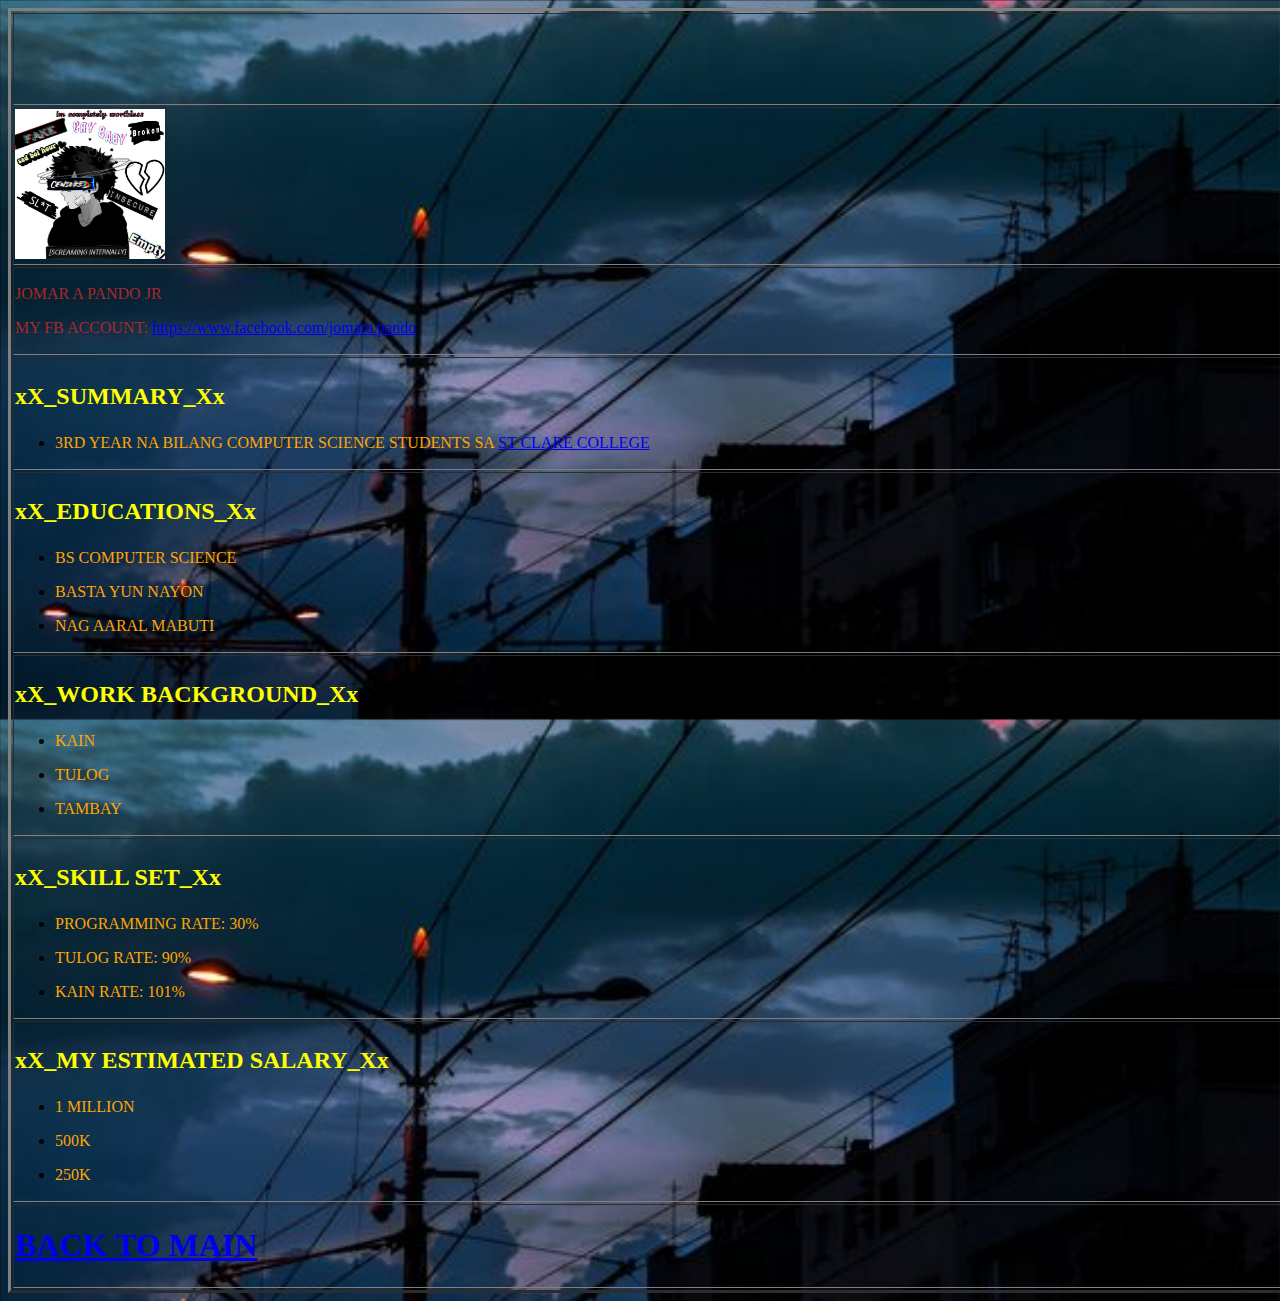
==== hindot.html @ 2f611b48 "Add files via upload" ====
<!DOCTYPE html>
<html>
<head>
<title>resumiii</title>
</head>
<body>
<style>
table{
width:110%
}
table tr{
width:50%
}
</style>
<table border="3">
    <tr>
        <td><h1><center><marquee><a href="POGI.html">PINDUTIN MO TO MAGIGING MAYAMAN KA</marquee></center></h></td>
        </tr>

<tr>
<td><img src="sabo.jpg" width="150" height="150"></img></td>
</tr>
<tr>

<td><h><p style="color:brown;">JOMAR A PANDO JR</p></h>
     
    <h><p style="color:brown;">MY FB ACCOUNT: <a href="https://www.facebook.com/jomara.pando">https://www.facebook.com/jomara.pando</a></h> </td

</tr>
<body background="sheesh.jpg"></body>
<body style="background-size:100%"></body>
<tr>
<td><h2><p style="color:yellow;">xX_SUMMARY_Xx</p></h2>
<ul>
<li><p style="color:orange;">3RD YEAR NA BILANG COMPUTER SCIENCE STUDENTS SA <a href="https://stclarecollege.com/home">ST CLARE COLLEGE</a></p></li>
</ul>
</tr>

<tr>
<td><h2><p style="color:yellow;">xX_EDUCATIONS_Xx</p></h2>
<ul>
<li><p style="color:orange;">BS COMPUTER SCIENCE</p></li>
<li><p style="color:orange;">BASTA YUN NAYON</p></li>
<li><p style="color:orange;">NAG AARAL MABUTI</p></li>

</td>
</ul>
<tr>
    <td><h2><p style="color:yellow;">xX_WORK BACKGROUND_Xx</p></h2>
    <ul>
        <li><p style="color:orange;">KAIN</p></li>
        <li><p style="color:orange;">TULOG</p></li>
        <li><p style="color:orange;">TAMBAY</p></li>
    </td>
    </ul>
    </td>
<tr>
    <td><h2><p style="color:yellow;">xX_SKILL SET_Xx</p></h2>
        <ul>
        <li><p style="color:orange;">PROGRAMMING RATE: 30%</p></li>
        <li><p style="color:orange;">TULOG RATE: 90%</p></li>
        <li><p style="color:orange;">KAIN RATE: 101%</p></li>


        </td>
        </ul>
</tr>
<tr>
    <td><h2><p style="color:yellow;">xX_MY ESTIMATED SALARY_Xx</p></h2>
        <ul>
        <li><p style="color:orange;">1 MILLION</p></li>
        <li><p style="color:orange;">500K</p></li>
        <li><p style="color:orange;">250K</p></li>

            
        </ul>
    </tr>
    <tr>
        <td><h1><a href="index.html">BACK TO MAIN</a><h></h></td>
    </tr>

<body>
<html>
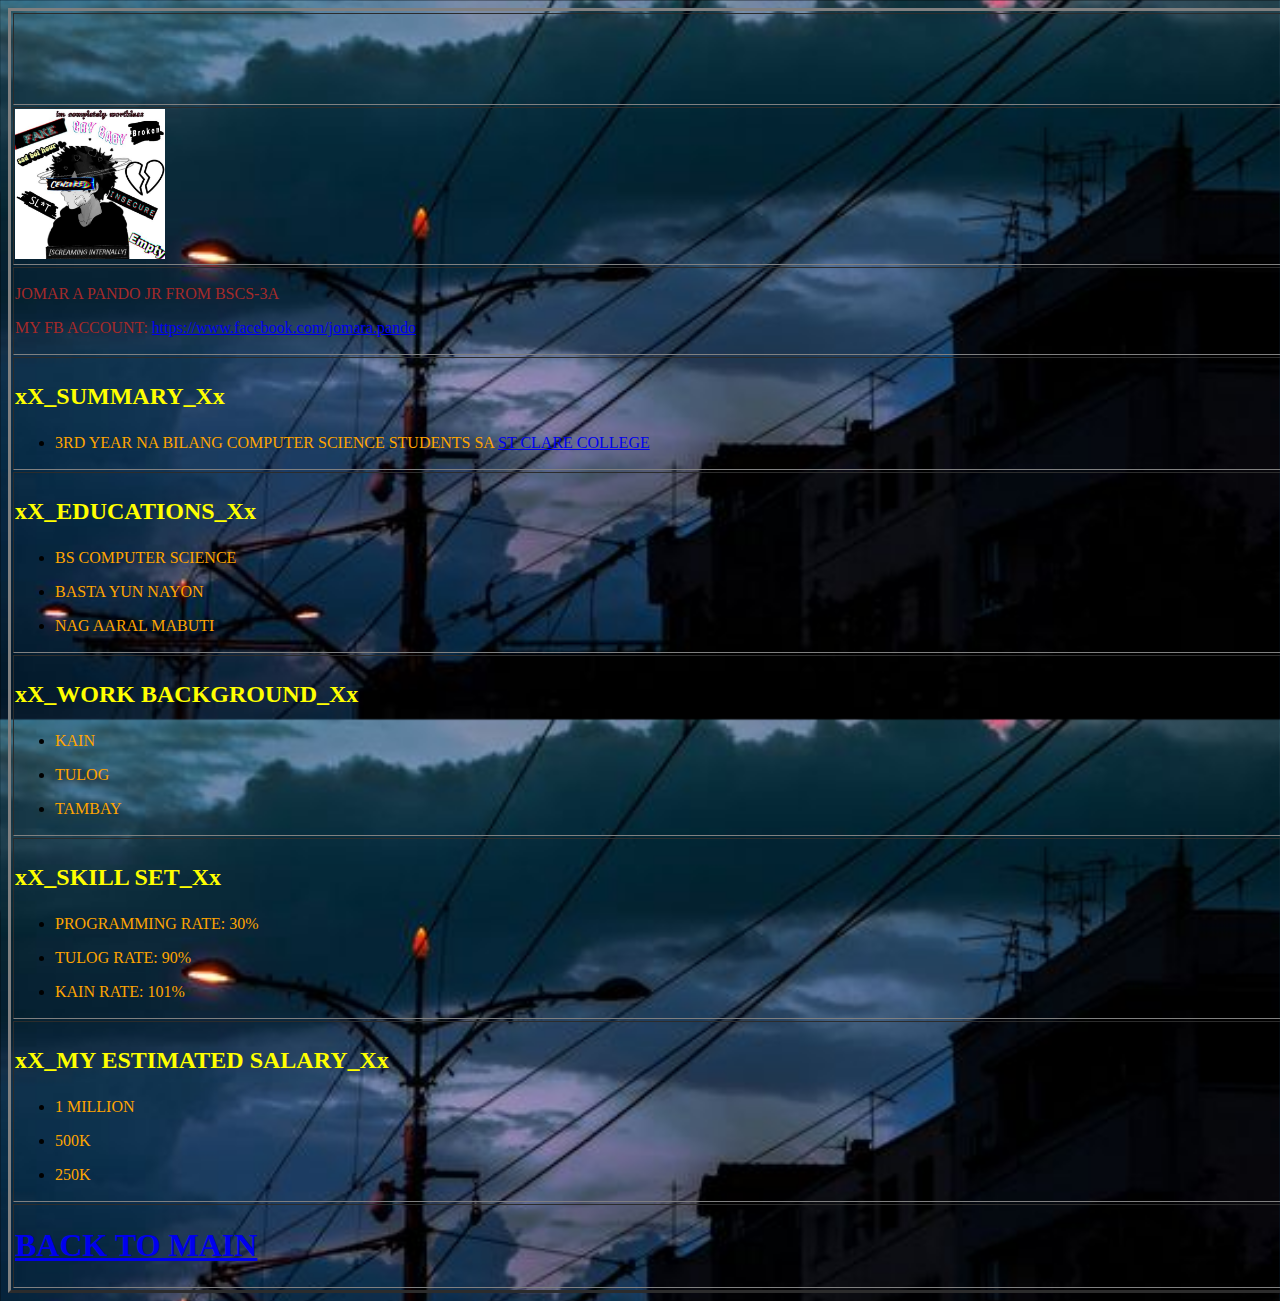
==== commit 5a5e9aa9: "Update hindot.html" ====
--- a/hindot.html
+++ b/hindot.html
@@ -22,7 +22,7 @@
 </tr>
 <tr>
 
-<td><h><p style="color:brown;">JOMAR A PANDO JR</p></h>
+<td><h><p style="color:brown;">JOMAR A PANDO JR FROM BSCS-3A</p></h>
      
     <h><p style="color:brown;">MY FB ACCOUNT: <a href="https://www.facebook.com/jomara.pando">https://www.facebook.com/jomara.pando</a></h> </td
 
@@ -80,4 +80,4 @@
     </tr>
 
 <body>
-<html>+<html>
